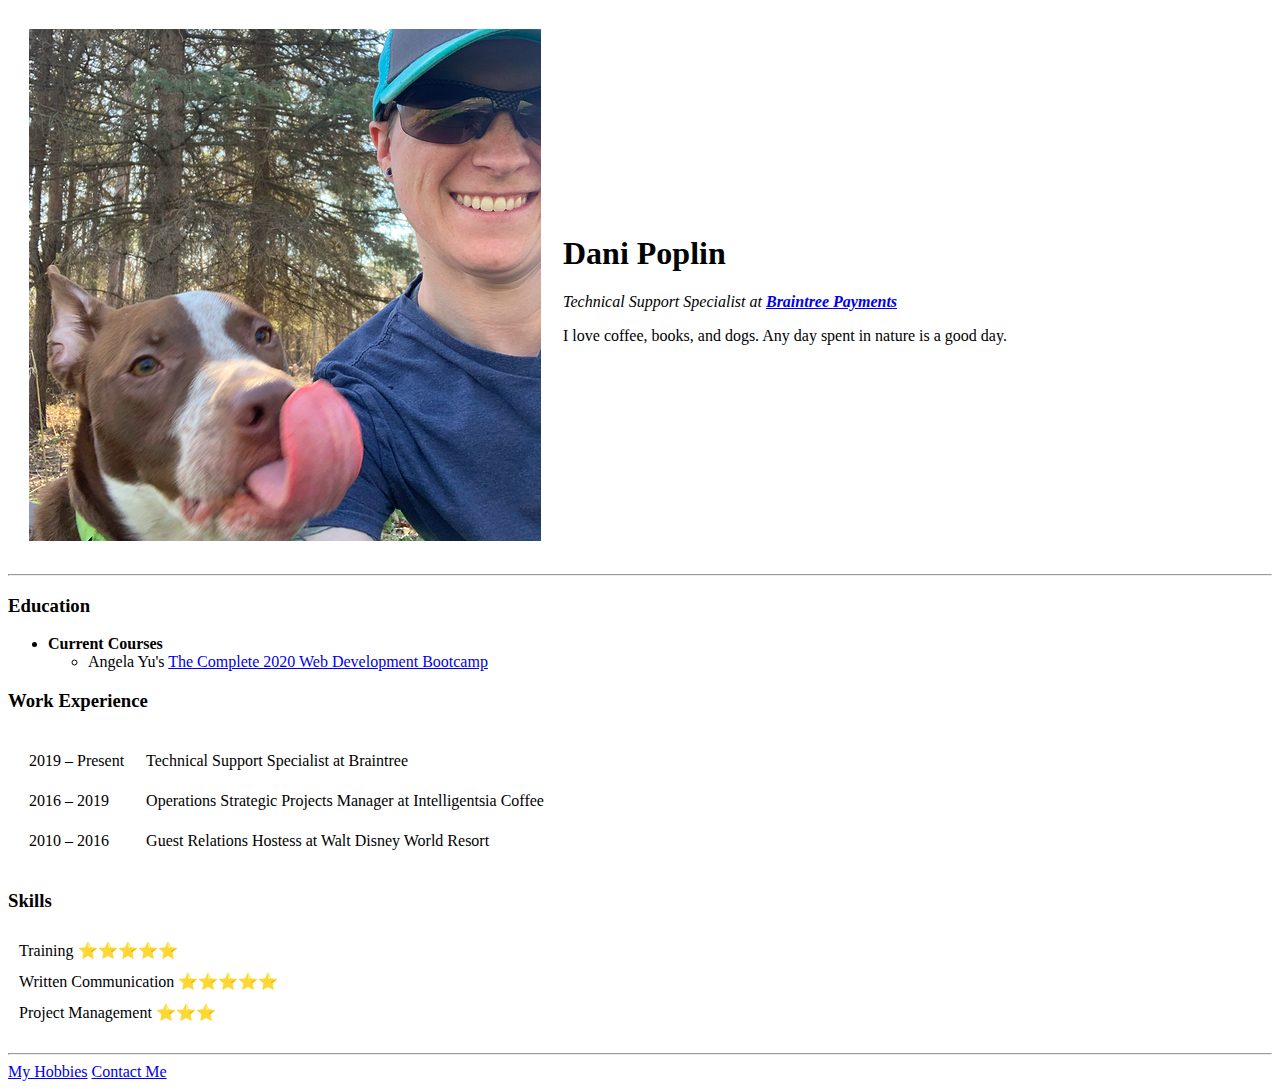
==== index.html @ 0b421c69 "Added initial cv website files" ====
<!DOCTYPE html>
<html lang="en" dir="ltr">
  <head>
    <meta charset="utf-8">
    <title>Dani's Personal Website</title>
  </head>
  <body>
    <table cellspacing="20">
      <tr>
        <td><img src="images/profilePhoto.png" alt="Dani profile photo"></td>
        <td>
            <h1>Dani Poplin</h1>
            <p><em> Technical Support Specialist at <strong><a href="https://www.braintreepayments.com/">Braintree Payments</a></strong></em></p>
            <p>I love coffee, books, and dogs. Any day spent in nature is a good day.</p>
          </td>
      </tr>
    </table>
    <hr>
    <h3>Education</h3>
    <ul>
      <li><strong>Current Courses</strong></li>
        <ul>
          <li>Angela Yu's <a href="https://www.udemy.com/course/the-complete-web-development-bootcamp/">The Complete 2020 Web Development Bootcamp</a></li>
        </ul>
    </ul>
    <h3>Work Experience</h3>
    <table cellspacing="20">
      <tr>
        <td>2019 – Present</td>
        <td>Technical Support Specialist at Braintree</td>
      </tr>
      <tr>
        <td>2016 – 2019</td>
        <td>Operations Strategic Projects Manager at Intelligentsia Coffee</td>
      </tr>
      <tr>
        <td>2010 – 2016</td>
        <td>Guest Relations Hostess at Walt Disney World Resort</td>
      </tr>
    </table>
    <h3>Skills</h3>
    <table cellspacing=10>
      <tr>
        <td>
          Training ⭐️⭐️⭐️⭐️⭐️
        </td>
      </tr>
      <tr>
        <td>
          Written Communication ⭐️⭐️⭐️⭐️⭐️
        </td>
      </tr>
      <tr>
        <td>
          Project Management ⭐️⭐️⭐️
      </td>
      </tr>
      <tr>
        <td></td>
        <td></td>
      </tr>
    </table>
    <hr>
    <a href="hobbies.html">My Hobbies</a>
    <a href="contactMe.html">Contact Me</a>


  </body>
</html>
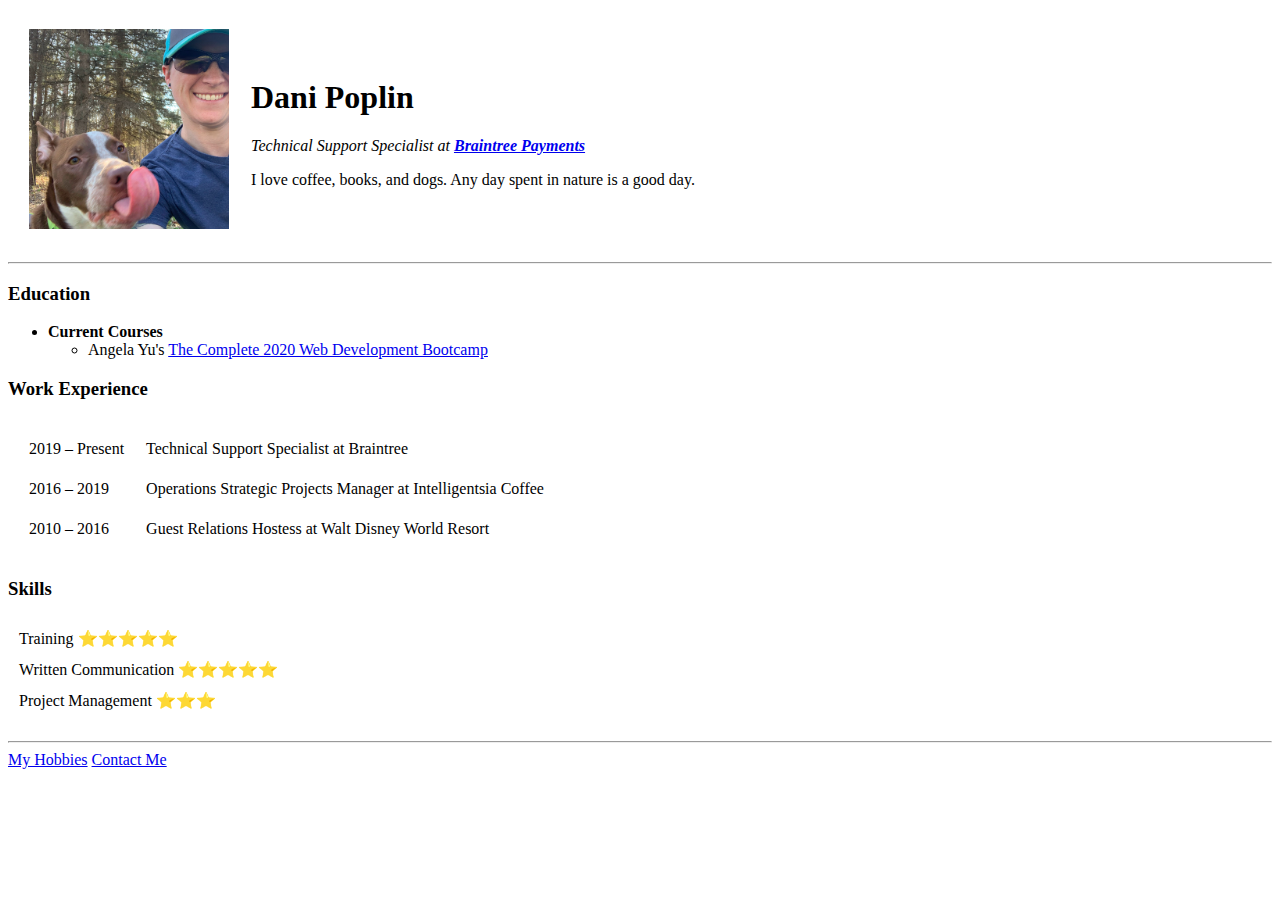
==== commit c83d779d: "Updated image size in index.html" ====
--- a/index.html
+++ b/index.html
@@ -7,7 +7,7 @@
   <body>
     <table cellspacing="20">
       <tr>
-        <td><img src="images/profilePhoto.png" alt="Dani profile photo"></td>
+        <td><img src="images/profilePhoto.png" width="200" height="200" alt="Dani profile photo"></td>
         <td>
             <h1>Dani Poplin</h1>
             <p><em> Technical Support Specialist at <strong><a href="https://www.braintreepayments.com/">Braintree Payments</a></strong></em></p>
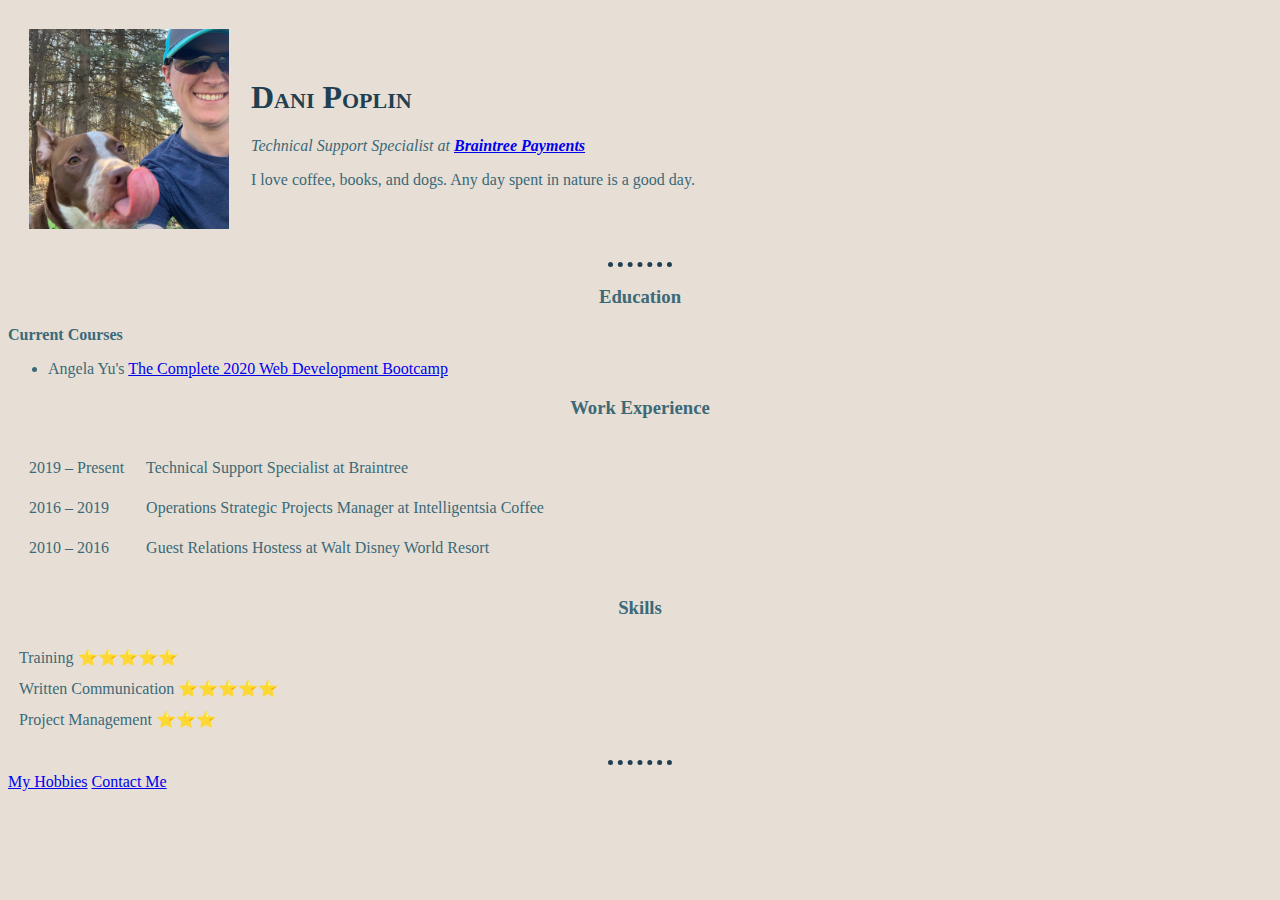
==== commit 6d7dae65: "Add files via upload" ====
--- a/index.html
+++ b/index.html
@@ -3,7 +3,9 @@
   <head>
     <meta charset="utf-8">
     <title>Dani's Personal Website</title>
+    <link rel="stylesheet" href="css/styles.css">
   </head>
+
   <body>
     <table cellspacing="20">
       <tr>
@@ -17,12 +19,11 @@
     </table>
     <hr>
     <h3>Education</h3>
-    <ul>
-      <li><strong>Current Courses</strong></li>
+    <p><strong>Current Courses</strong></p>
         <ul>
           <li>Angela Yu's <a href="https://www.udemy.com/course/the-complete-web-development-bootcamp/">The Complete 2020 Web Development Bootcamp</a></li>
         </ul>
-    </ul>
+
     <h3>Work Experience</h3>
     <table cellspacing="20">
       <tr>
--- a/css/styles.css
+++ b/css/styles.css
@@ -0,0 +1,38 @@
+
+  body{
+    background-color:#e7dfd5;
+  }
+  hr{
+    border-style:dotted none none;
+    border-color:#204051;
+    border-width:5px;
+    width:5%;
+  }
+
+  h1{
+    color: #204051;
+    font-variant: small-caps;
+
+  }
+  h2{
+    color: #204051;
+    font-variant: small-caps;
+    text-align: center;
+  }
+  h3{
+    color: #3b6978;
+    text-align: center;
+  }
+  li{
+    color: #3b6978;
+  }
+  table{
+    color: #3b6978;
+  }
+  p{
+    color: #3b6978;
+  }
+  form{
+    color: #3b6978;
+    text-align: center;
+  }
